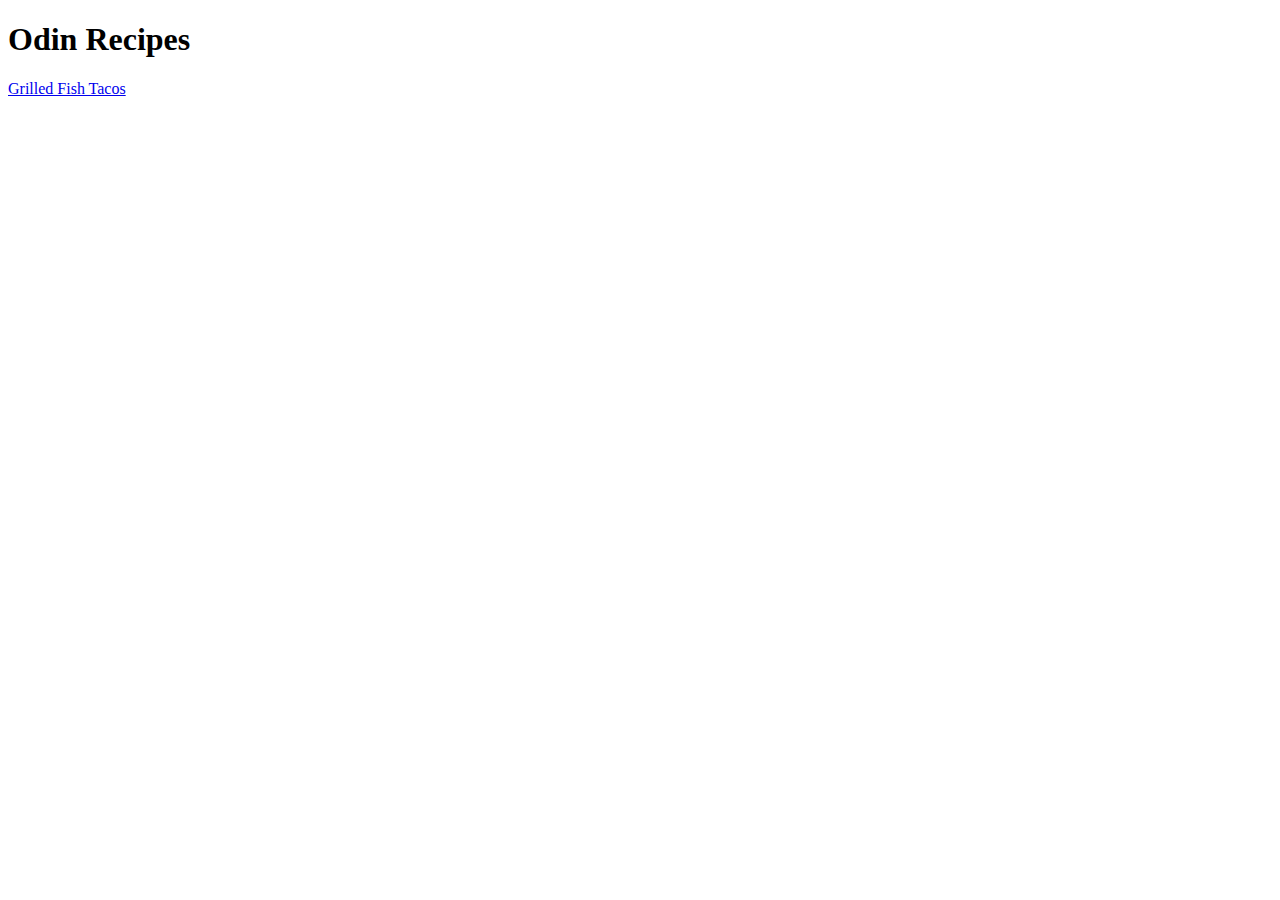
==== index.html @ a5400c14 "Create index.html and fish_tacos.html" ====
<!DOCTYPE html>
<html lang="en">
    <head>
        <meta charset="UTF-8">
        <title>Odin Recipes</title>
    </head>
    <body>
        <h1>Odin Recipes</h1>
        <a href="./recipes/fish_tacos.html">Grilled Fish Tacos</a>
    </body>
</html>
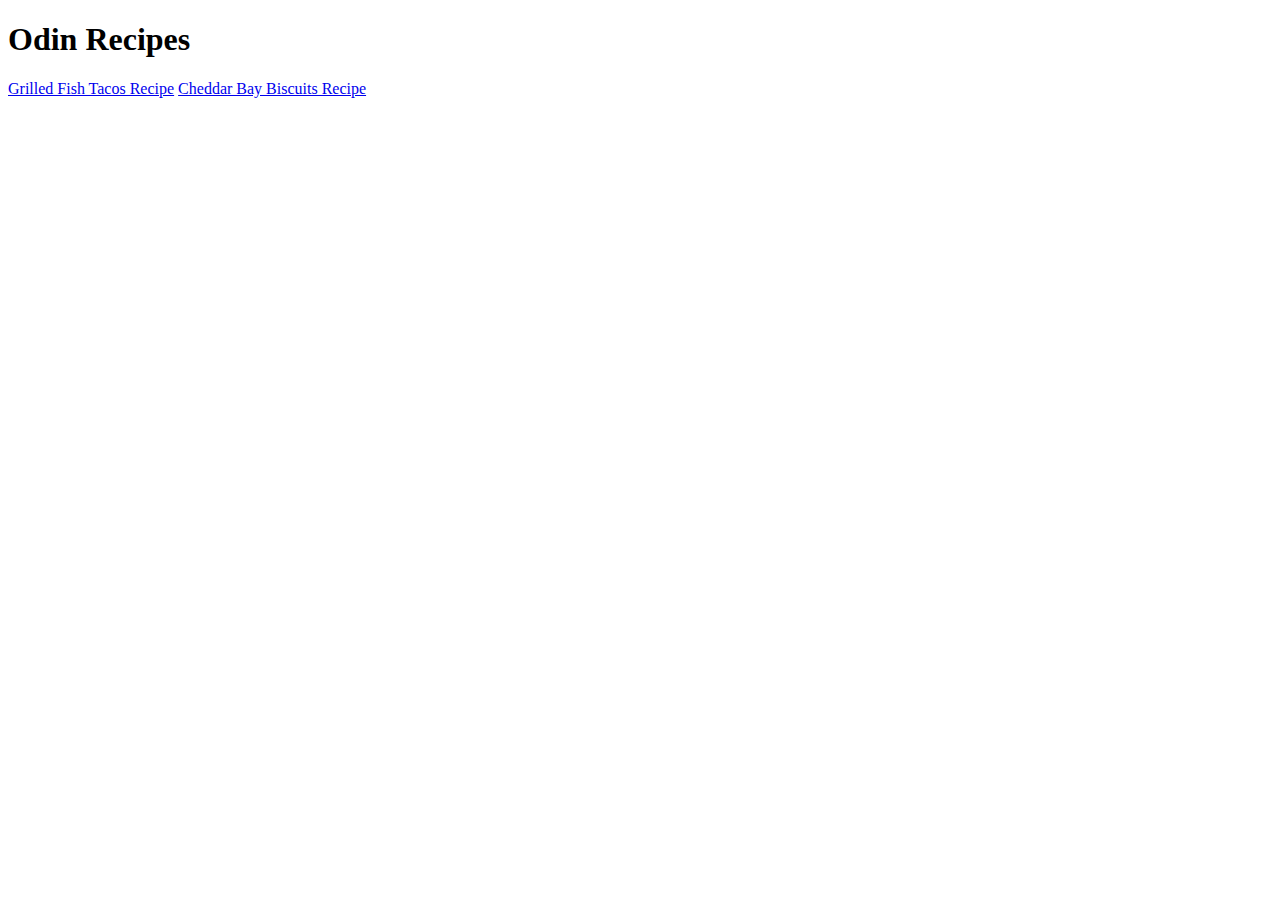
==== commit 5a70d4ea: "Create recipe for biscuits and link to index.html" ====
--- a/index.html
+++ b/index.html
@@ -6,6 +6,8 @@
     </head>
     <body>
         <h1>Odin Recipes</h1>
-        <a href="./recipes/fish_tacos.html">Grilled Fish Tacos</a>
+        <a href="./recipes/fish_tacos.html">Grilled Fish Tacos Recipe</a>
+
+        <a href="./recipes/biscuits.html">Cheddar Bay Biscuits Recipe</a>
     </body>
 </html>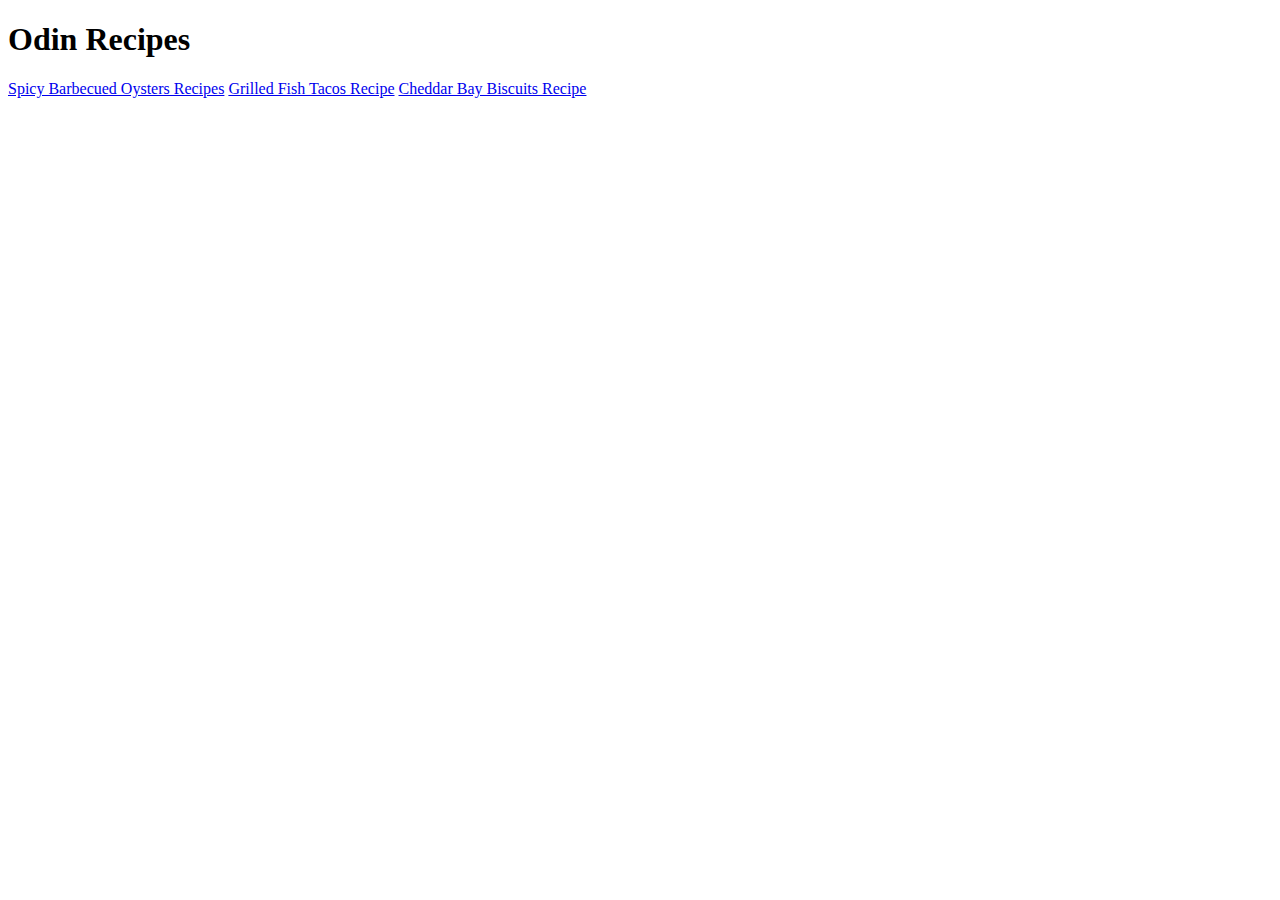
==== commit e596c8d9: "Add oyster.html with img and modified index.html" ====
--- a/index.html
+++ b/index.html
@@ -6,6 +6,8 @@
     </head>
     <body>
         <h1>Odin Recipes</h1>
+        <a href="./recipes/oysters.html">Spicy Barbecued Oysters Recipes</a>
+
         <a href="./recipes/fish_tacos.html">Grilled Fish Tacos Recipe</a>
 
         <a href="./recipes/biscuits.html">Cheddar Bay Biscuits Recipe</a>
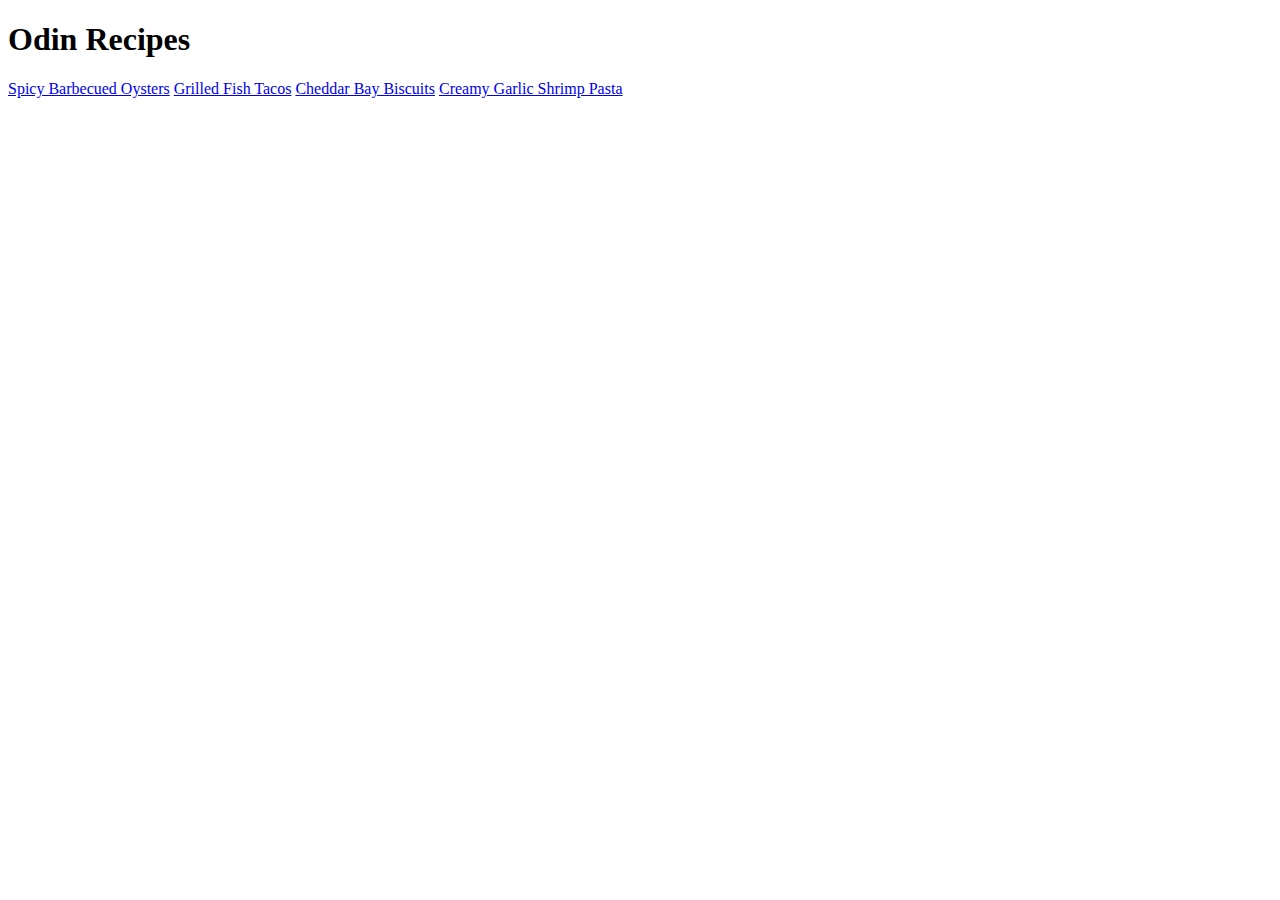
==== commit cbc33e2d: "Create pasta.html and add pasta.jpg" ====
--- a/index.html
+++ b/index.html
@@ -6,10 +6,12 @@
     </head>
     <body>
         <h1>Odin Recipes</h1>
-        <a href="./recipes/oysters.html">Spicy Barbecued Oysters Recipes</a>
+        <a href="./recipes/oysters.html">Spicy Barbecued Oysters</a>
 
-        <a href="./recipes/fish_tacos.html">Grilled Fish Tacos Recipe</a>
+        <a href="./recipes/fish_tacos.html">Grilled Fish Tacos</a>
 
-        <a href="./recipes/biscuits.html">Cheddar Bay Biscuits Recipe</a>
+        <a href="./recipes/biscuits.html">Cheddar Bay Biscuits</a>
+
+        <a href="./recipes/pasta.html">Creamy Garlic Shrimp Pasta</a>
     </body>
 </html>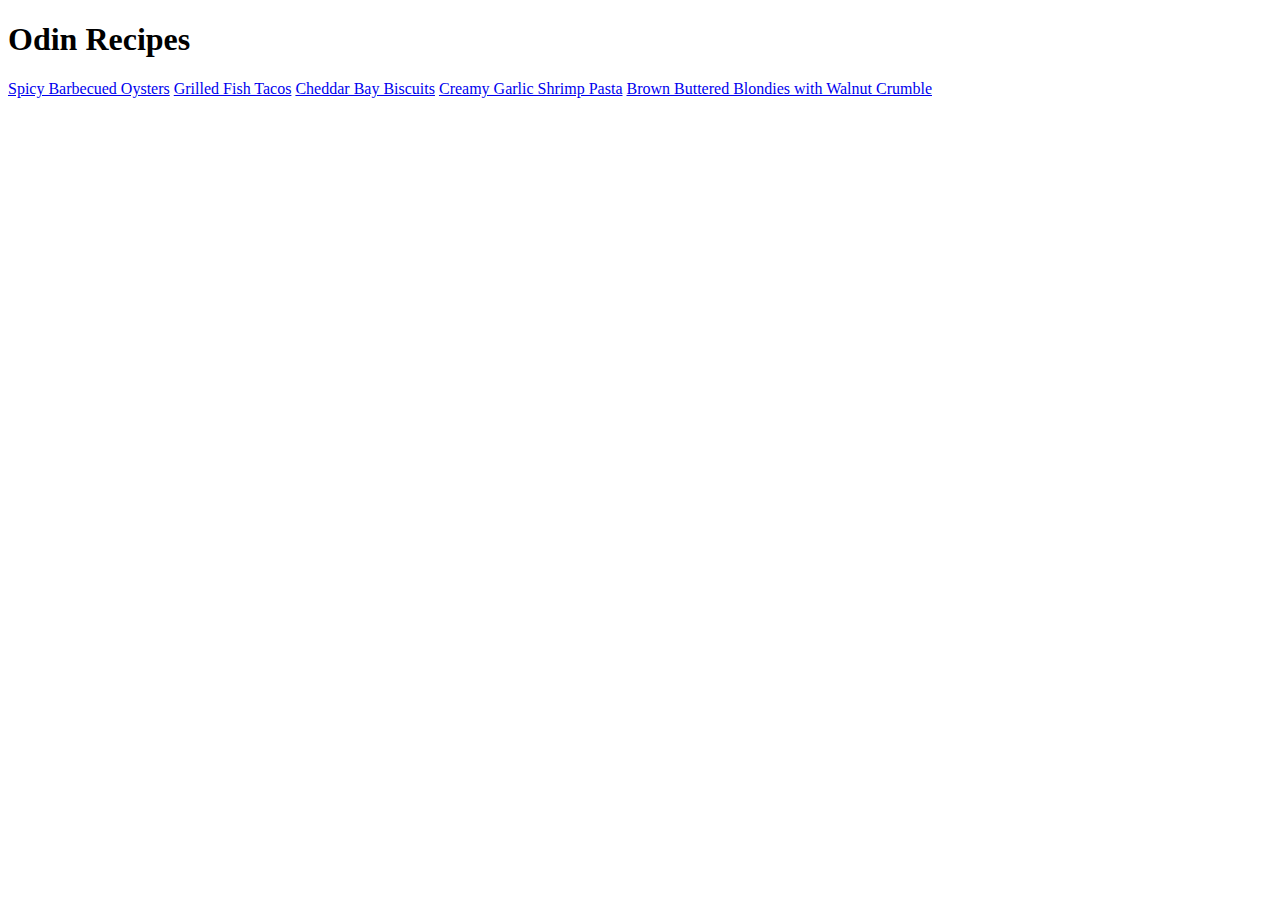
==== commit 9141781e: "Create blondies.html and modify index.html" ====
--- a/index.html
+++ b/index.html
@@ -13,5 +13,7 @@
         <a href="./recipes/biscuits.html">Cheddar Bay Biscuits</a>
 
         <a href="./recipes/pasta.html">Creamy Garlic Shrimp Pasta</a>
+
+        <a href="./recipes/blondies.html">Brown Buttered Blondies with Walnut Crumble</a>
     </body>
 </html>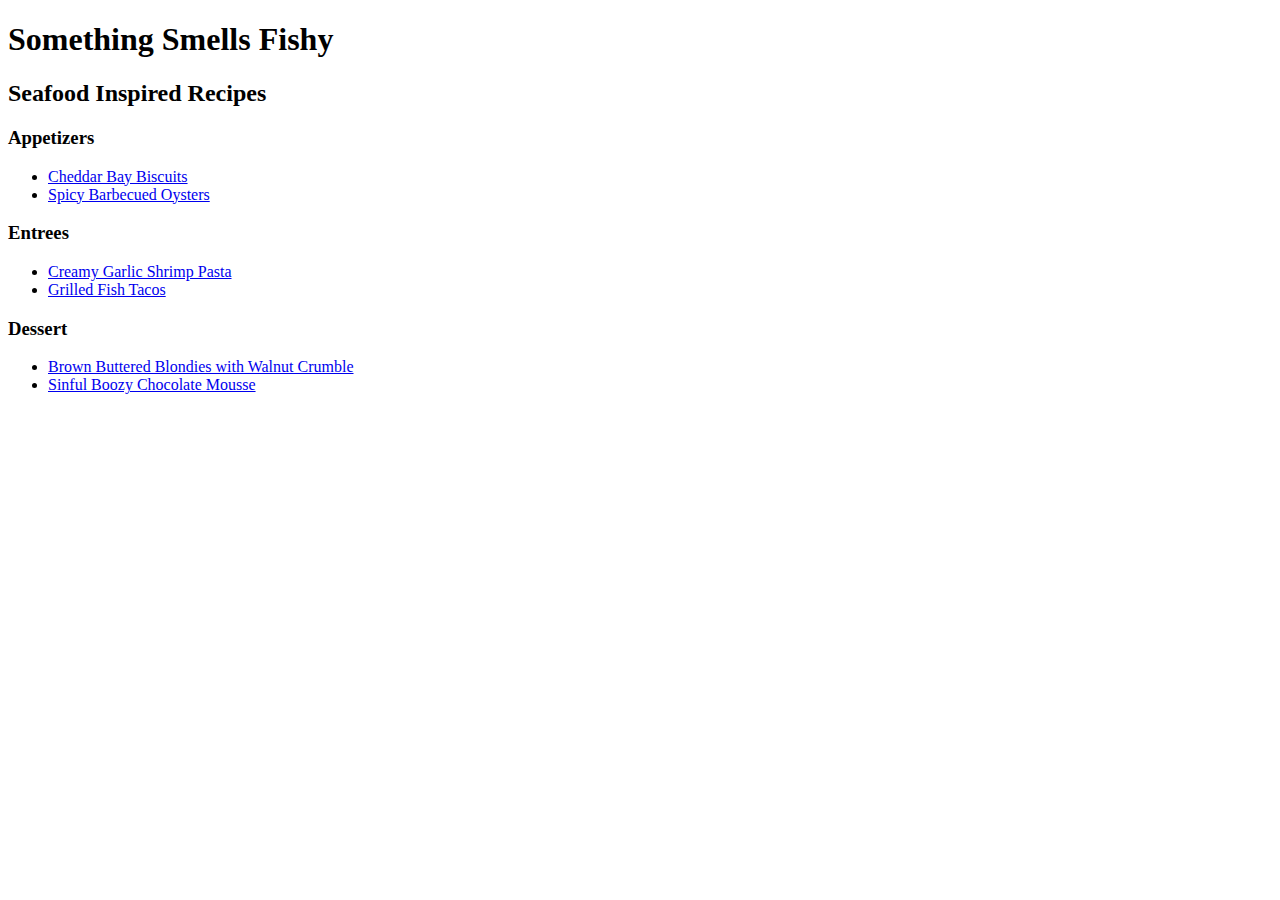
==== commit 5263b2fb: "Create mousse.html webpage, make uniform modifs" ====
--- a/index.html
+++ b/index.html
@@ -2,18 +2,32 @@
 <html lang="en">
     <head>
         <meta charset="UTF-8">
-        <title>Odin Recipes</title>
+        <title>Something Smells Fishy</title>
     </head>
     <body>
-        <h1>Odin Recipes</h1>
-        <a href="./recipes/oysters.html">Spicy Barbecued Oysters</a>
+<!-- name of webpage with subtitle-->
+        <h1>Something Smells Fishy</h1>
+        <h2>Seafood Inspired Recipes</h2>
 
-        <a href="./recipes/fish_tacos.html">Grilled Fish Tacos</a>
+<!-- appetizer section-->
+        <h3>Appetizers</h3>
+        <ul>
+            <li><a href="./recipes/biscuits.html">Cheddar Bay Biscuits</a></li>
+            <li><a href="./recipes/oysters.html">Spicy Barbecued Oysters</a></li>
+        </ul>
+        
+<!-- entrees section-->
+        <h3>Entrees</h3>
+        <ul>
+            <li><a href="./recipes/pasta.html">Creamy Garlic Shrimp Pasta</a></li>
+            <li><a href="./recipes/fish_tacos.html">Grilled Fish Tacos</a></li>
+        </ul>
 
-        <a href="./recipes/biscuits.html">Cheddar Bay Biscuits</a>
-
-        <a href="./recipes/pasta.html">Creamy Garlic Shrimp Pasta</a>
-
-        <a href="./recipes/blondies.html">Brown Buttered Blondies with Walnut Crumble</a>
+<!-- dessert section-->
+        <h3>Dessert</h3>
+        <ul>
+            <li><a href="./recipes/blondies.html">Brown Buttered Blondies with Walnut Crumble</a></li>
+            <li><a href="./recipes/mousse.html">Sinful Boozy Chocolate Mousse</a></li>
+        </ul>
     </body>
 </html>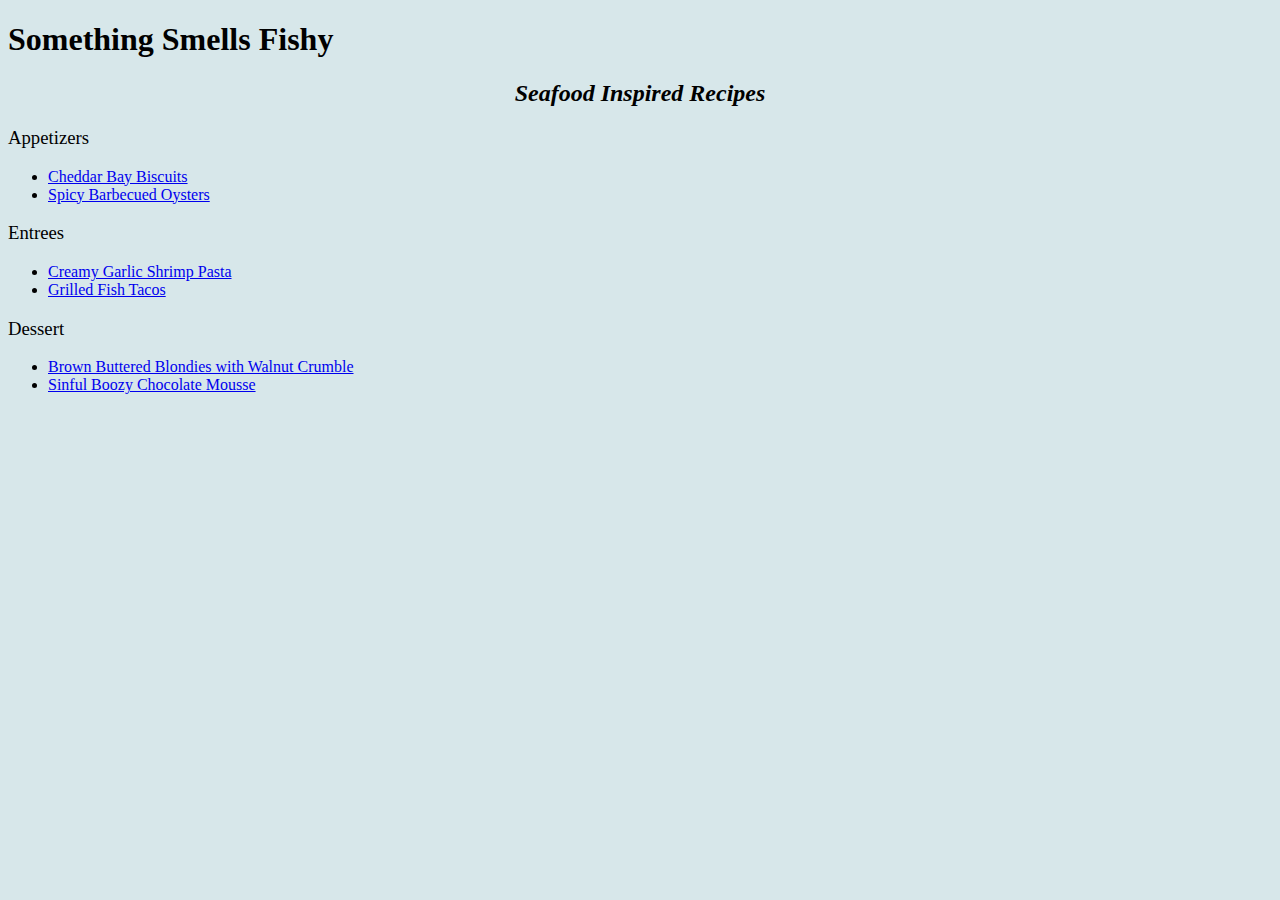
==== commit 99c7432f: "Create stylesheet and style elements for all pages" ====
--- a/index.html
+++ b/index.html
@@ -3,31 +3,32 @@
     <head>
         <meta charset="UTF-8">
         <title>Something Smells Fishy</title>
+        <link rel="stylesheet" href="./style.css">
     </head>
     <body>
 <!-- name of webpage with subtitle-->
-        <h1>Something Smells Fishy</h1>
-        <h2>Seafood Inspired Recipes</h2>
+        <h1 id="title">Something Smells Fishy</h1>
+        <h2 id="subtitle">Seafood Inspired Recipes</h2>
 
 <!-- appetizer section-->
-        <h3>Appetizers</h3>
+        <h3 class="courses">Appetizers</h3>
         <ul>
-            <li><a href="./recipes/biscuits.html">Cheddar Bay Biscuits</a></li>
-            <li><a href="./recipes/oysters.html">Spicy Barbecued Oysters</a></li>
+            <li class="recipe"><a href="./recipes/biscuits.html">Cheddar Bay Biscuits</a></li>
+            <li class="recipe"><a href="./recipes/oysters.html">Spicy Barbecued Oysters</a></li>
         </ul>
         
 <!-- entrees section-->
-        <h3>Entrees</h3>
+        <h3 class="courses">Entrees</h3>
         <ul>
-            <li><a href="./recipes/pasta.html">Creamy Garlic Shrimp Pasta</a></li>
-            <li><a href="./recipes/fish_tacos.html">Grilled Fish Tacos</a></li>
+            <li class="recipe"><a href="./recipes/pasta.html">Creamy Garlic Shrimp Pasta</a></li>
+            <li class="recipe"><a href="./recipes/fish_tacos.html">Grilled Fish Tacos</a></li>
         </ul>
 
 <!-- dessert section-->
-        <h3>Dessert</h3>
+        <h3 class="courses">Dessert</h3>
         <ul>
-            <li><a href="./recipes/blondies.html">Brown Buttered Blondies with Walnut Crumble</a></li>
-            <li><a href="./recipes/mousse.html">Sinful Boozy Chocolate Mousse</a></li>
+            <li class="recipe"><a href="./recipes/blondies.html">Brown Buttered Blondies with Walnut Crumble</a></li>
+            <li class="recipe"><a href="./recipes/mousse.html">Sinful Boozy Chocolate Mousse</a></li>
         </ul>
     </body>
 </html>--- a/style.css
+++ b/style.css
@@ -0,0 +1,29 @@
+body {
+    background-color: rgb(215, 231, 234);
+    font: red;
+    font-family: Cambria, Cochin, Georgia, Times, 'Times New Roman', serif;
+    border: 10px;
+}
+
+body img {
+    height: auto;
+    width: 100;
+
+}
+
+#title {
+    font-weight: 10000;
+}
+
+#subtitle {
+    font-weight: 750;
+    font-style: oblique;
+}
+
+.courses {
+    font-weight: 500;
+}
+
+h2 {
+    text-align: center;
+}